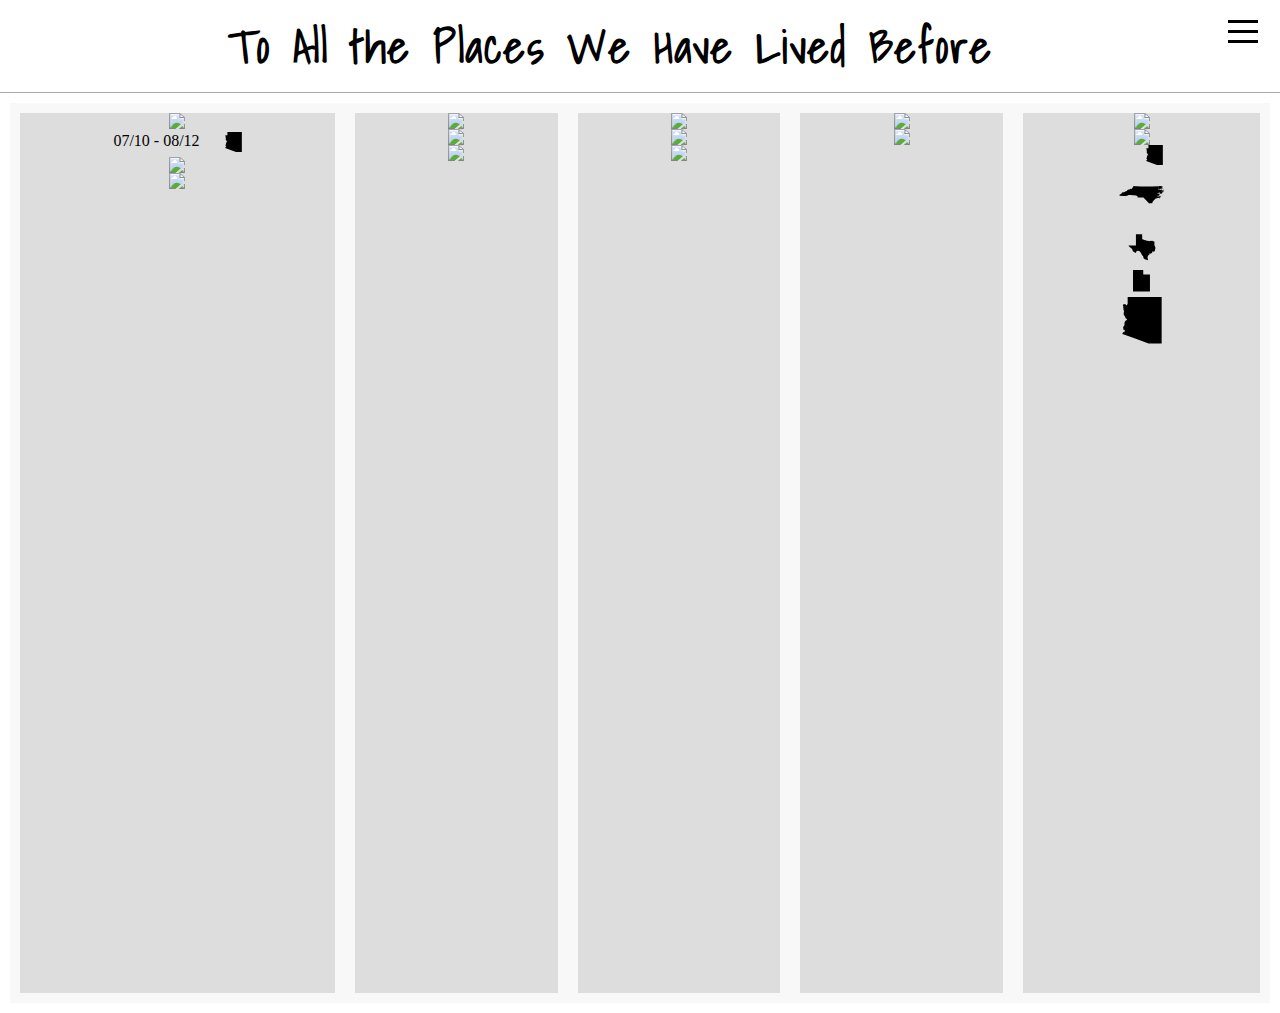
==== index.html @ 55148618 "added state icons and initial date layout" ====
<!DOCTYPE html>
<html lang="en">
  <head>
    <meta charset="UTF-8" />
    <meta name="viewport" content="width=device-width, initial-scale=1.0" />
    <link
      href="https://fonts.googleapis.com/css2?family=Shadows+Into+Light&display=swap"
      rel="stylesheet"
    />
    <link href="https://fonts.googleapis.com/css2?family=Montserrat:wght@100;200;300;400;500&display=swap" rel="stylesheet">
    <link rel="stylesheet" href="./style.css" />
    <title>To All The Places</title>
  </head>
  <body>
    <header>
      <div class="title"><h1>To All the Places We Have Lived Before</h1></div>
      <a href='#'>
        <div class="burger">
        <div class="line1"></div>
        <div class="line2"></div>
        <div class="line3"></div>
      </div>
    </a> 
      <div class='sidebar'>
        <a href='#' class='close'></a>
        <ul>
          <li><a href='#'>Addresses</a></li>
          <li><a href='#'>Moving Tips</a></li>
          <li><a href='#'>Fun Trivia</a></li>
          <li><a href='#'>About Us</a></li>
        </ul>
        </div>
      </div>
    </header>
    <section class='places'>
      <div class='column'>
        <img src='https://via.placeholder.com/310x250'>
        <div class='date-display'>
          <p>07/10 - 08/12</p>
          <img src='./icons/noun_Arizona_19528.svg' class='az'>
        </div>
        <img src='https://via.placeholder.com/310x250'>
        <img src='https://via.placeholder.com/250'>
      </div>
      <div class='column'>
        <img src='https://via.placeholder.com/310x250'>
        <img src='https://via.placeholder.com/310x250'>
        <img src='https://via.placeholder.com/250'>
      </div>
      <div class='column'>
        <img src='https://via.placeholder.com/310x250'>
        <img src='https://via.placeholder.com/310x250'>
        <img src='https://via.placeholder.com/250'>
      </div>
      <div class='column'>
        <img src='https://via.placeholder.com/310x250'>
        <img src='https://via.placeholder.com/310x250'>
      </div>
      <div class='column'>
        <img src='https://via.placeholder.com/310x250'>
        <img src='https://via.placeholder.com/310x250'>
        <img src='./icons/noun_Arizona_19528.svg' class='az'>
        <img src='./icons/noun_North Carolina_636901.svg' class='nc'>
        <img src='./icons/noun_Texas_939311.svg' class='tx'>
        <img src='./icons/noun_Utah_1970648.svg' class='ut'>
        <img src='./icons/Arizona_19528 (2).svg' class='test'>
      </div>
    </section>
    <script src="./index.js"></script>
  </body>
</html>
---- style.css ----
* {
  margin: 0;
  padding: 0;
  box-sizing: border-box;
}

/* HEADER + SIDE NAVBAR */

header {
  display: flex;
  border-bottom: 1px solid rgb(170, 170, 170);
  padding-bottom: 10px;
}

.title {
  flex-grow: 1;
  display: flex;
  justify-content: center;
  font-family: "Shadows Into Light", cursive;
  font-size: 140%;
  letter-spacing: 2px;
}

h1 {
  margin-top: 10px;
}

.burger {
  padding-right: 15px;
  margin-top: 20px;
}

.burger div {
  width: 30px;
  height: 3px;
  background-color: #000;
  margin: 7px;
}

.sidebar {
  height: 100vh;
  width: 0px;
  right: 0;
  overflow-x: hidden;
  position: fixed;
  font-family: "Montserrat", sans-serif;
  font-size: 110%;
  letter-spacing: 3px;
  background-color: lavenderblush;
  transition: all 500ms;
  -webkit-transition: all 500ms;
  -moz-transition: all 500ms;
  -ms-transition: all 500ms;
  -o-transition: all 500ms;
}

.sidebar ul {
  list-style: none;
  position: absolute;
  top: 50%;
  left: 50%;
  transform: translate(-50%, -50%);
  -webkit-transform: translate(-50%, -50%);
  -moz-transform: translate(-50%, -50%);
  -ms-transform: translate(-50%, -50%);
  -o-transform: translate(-50%, -50%);
}

.sidebar ul li {
  padding: 50px 0;
}

.sidebar a {
  text-decoration: none;
  color: #000;
}

.close {
  position: absolute;
  right: 15px;
  top: 20px;
  width: 32px;
  height: 32px;
  opacity: 0.3;
}

.close:hover {
  opacity: 1;
}

.close::before, .close::after {
  position: absolute;
  left: 10px;
  height: 33px;
  width: 2px;
  content: '';
  background-color: #333;
}

.close::before {
  transform: rotate(45deg);
  -webkit-transform: rotate(45deg);
  -moz-transform: rotate(45deg);
  -ms-transform: rotate(45deg);
  -o-transform: rotate(45deg);
}

.close::after {
  transform: rotate(-45deg);
  -webkit-transform: rotate(-45deg);
  -moz-transform: rotate(-45deg);
  -ms-transform: rotate(-45deg);
  -o-transform: rotate(-45deg);
}

/* SECTION PLACES */

.places {
  height: 100vh;
  display: flex;
  background-color: rgb(248, 248, 248);
  margin: 10px;
}

.column {
  flex-grow: 1;
  flex-shrink: 1;
  flex-basis: content;
  margin: 10px;
  background-color: rgb(221, 221, 221);
  display: flex;
  flex-direction: column;
  align-items: center;
}

.az {
  width: 17px;
  margin-left: 25px;
}

.nc {
  width: 50px;
}

.tx {
  width: 30px;
}

.ut {
  width: 17px;
}

.date-display {
  display: flex;
  margin-top: 3px;
}
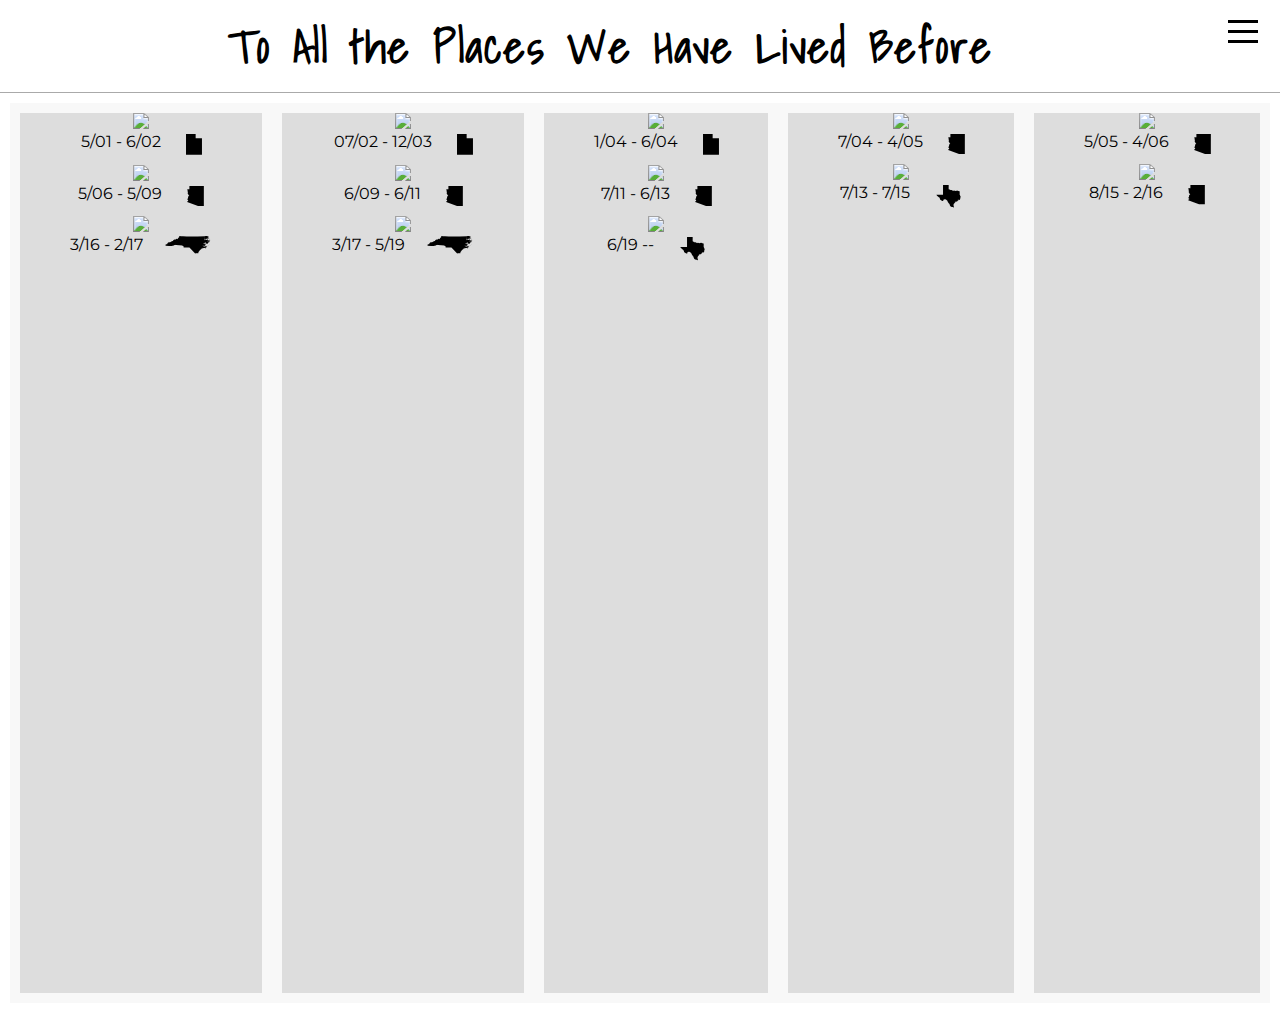
==== commit aad975b7: "places and dates first draft" ====
--- a/index.html
+++ b/index.html
@@ -36,34 +36,77 @@
       <div class='column'>
         <img src='https://via.placeholder.com/310x250'>
         <div class='date-display'>
-          <p>07/10 - 08/12</p>
+          <p>5/01 - 6/02</p>
+          <img src='./icons/noun_Utah_1970648.svg' class='ut'>
+        </div>
+        <img src='https://via.placeholder.com/310x250'>
+        <div class='date-display'>
+          <p>5/06 - 5/09</p>
           <img src='./icons/noun_Arizona_19528.svg' class='az'>
         </div>
         <img src='https://via.placeholder.com/310x250'>
-        <img src='https://via.placeholder.com/250'>
+        <div class='date-display'>
+          <p>3/16 - 2/17</p>
+          <img src='./icons/noun_North Carolina_636901.svg' class='nc'>
+        </div>
       </div>
       <div class='column'>
         <img src='https://via.placeholder.com/310x250'>
+        <div class='date-display'>
+          <p>07/02 - 12/03</p>
+          <img src='./icons/noun_Utah_1970648.svg' class='ut'>
+        </div>
         <img src='https://via.placeholder.com/310x250'>
-        <img src='https://via.placeholder.com/250'>
+        <div class='date-display'>
+          <p>6/09 - 6/11</p>
+          <img src='./icons/noun_Arizona_19528.svg' class='az'>
+        </div>
+        <img src='https://via.placeholder.com/310x250'>
+        <div class='date-display'>
+          <p>3/17 - 5/19</p>
+          <img src='./icons/noun_North Carolina_636901.svg' class='nc'>
+        </div>
       </div>
       <div class='column'>
         <img src='https://via.placeholder.com/310x250'>
+        <div class='date-display'>
+          <p>1/04 - 6/04</p>
+          <img src='./icons/noun_Utah_1970648.svg' class='ut'>
+        </div>
         <img src='https://via.placeholder.com/310x250'>
-        <img src='https://via.placeholder.com/250'>
+        <div class='date-display'>
+          <p>7/11 - 6/13</p>
+          <img src='./icons/noun_Arizona_19528.svg' class='az'>
+        </div>
+        <img src='https://via.placeholder.com/310x250'>
+        <div class='date-display'>
+          <p>6/19 --</p>
+          <img src='./icons/noun_Texas_939311.svg' class='tx'>
+        </div>
       </div>
       <div class='column'>
         <img src='https://via.placeholder.com/310x250'>
+        <div class='date-display'>
+          <p>7/04 - 4/05</p>
+          <img src='./icons/noun_Arizona_19528.svg' class='az'>
+        </div>
         <img src='https://via.placeholder.com/310x250'>
+        <div class='date-display'>
+          <p>7/13 - 7/15</p>
+          <img src='./icons/noun_Texas_939311.svg' class='tx'>
+        </div>
       </div>
       <div class='column'>
         <img src='https://via.placeholder.com/310x250'>
+        <div class='date-display'>
+          <p>5/05 - 4/06</p>
+          <img src='./icons/noun_Arizona_19528.svg' class='az'>
+        </div>
         <img src='https://via.placeholder.com/310x250'>
-        <img src='./icons/noun_Arizona_19528.svg' class='az'>
-        <img src='./icons/noun_North Carolina_636901.svg' class='nc'>
-        <img src='./icons/noun_Texas_939311.svg' class='tx'>
-        <img src='./icons/noun_Utah_1970648.svg' class='ut'>
-        <img src='./icons/Arizona_19528 (2).svg' class='test'>
+        <div class='date-display'>
+          <p>8/15 - 2/16</p>
+          <img src='./icons/noun_Arizona_19528.svg' class='az'>
+        </div>
       </div>
     </section>
     <script src="./index.js"></script>
--- a/style.css
+++ b/style.css
@@ -135,22 +135,32 @@
 
 .az {
   width: 17px;
+  margin-top: 2px;
   margin-left: 25px;
+  margin-bottom: 5px;
 }
 
 .nc {
   width: 50px;
+  margin-top: -15px;
+  margin-bottom: -13px;
+  margin-left: 20px;
 }
 
 .tx {
-  width: 30px;
+  width: 27px;
+  margin-left: 25px;
 }
 
 .ut {
-  width: 17px;
+  width: 16px;
+  margin-top: 2px;
+  margin-left: 25px;
+  margin-bottom: 5px;
 }
 
 .date-display {
   display: flex;
+  font-family: 'Montserrat', sans-serif;
   margin-top: 3px;
 }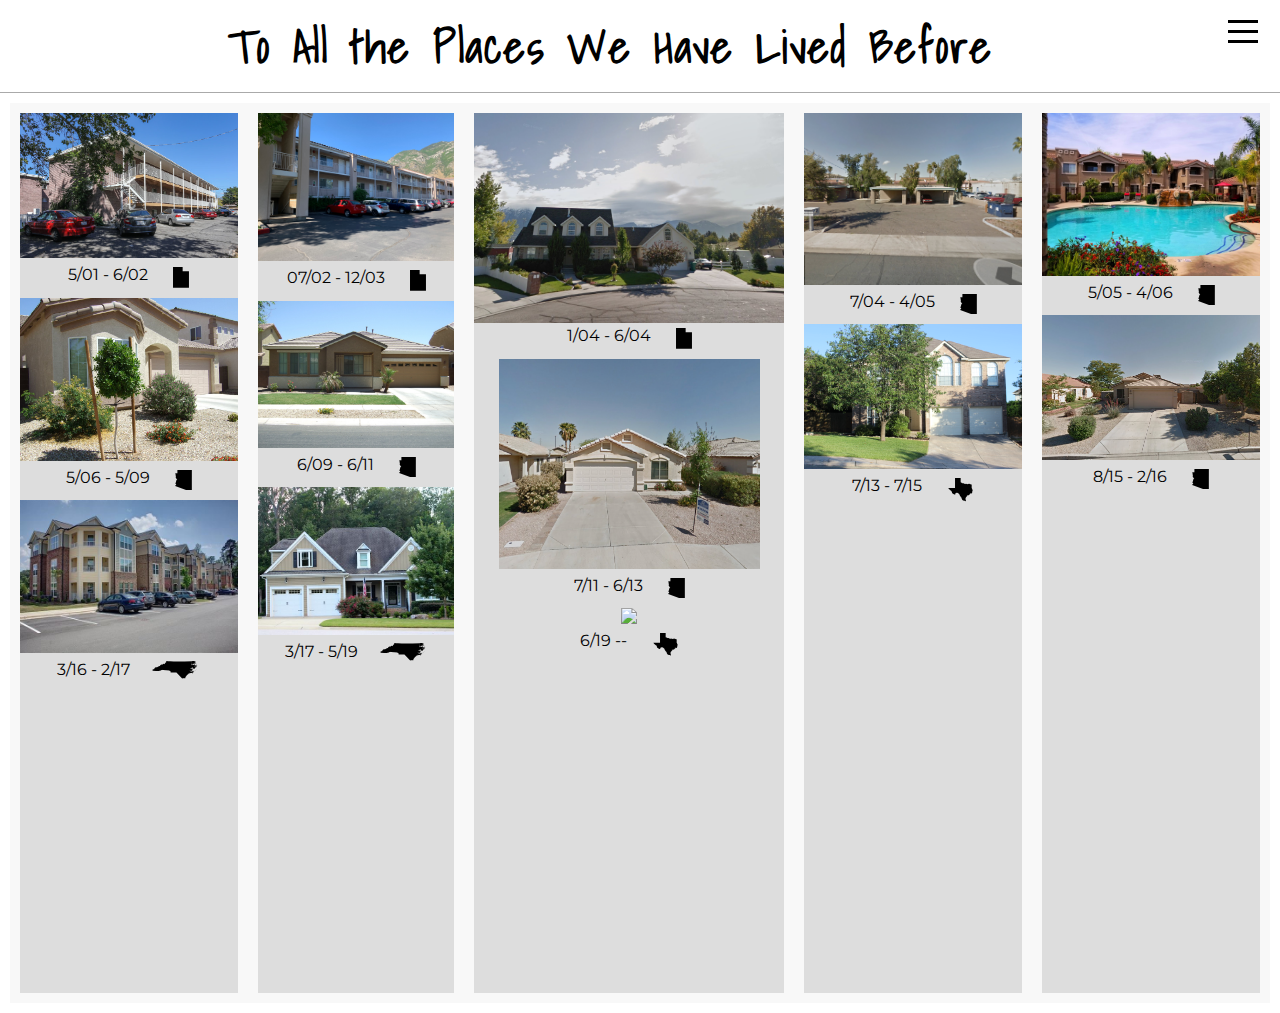
==== commit b5c28fa8: "work on img sizing" ====
--- a/index.html
+++ b/index.html
@@ -24,8 +24,8 @@
       <div class='sidebar'>
         <a href='#' class='close'></a>
         <ul>
-          <li><a href='#'>Addresses</a></li>
-          <li><a href='#'>Moving Tips</a></li>
+          <li><a href='addresses.html'>Addresses</a></li>
+          <li><a href='tips.html'>Moving Tips</a></li>
           <li><a href='#'>Fun Trivia</a></li>
           <li><a href='#'>About Us</a></li>
         </ul>
@@ -34,75 +34,101 @@
     </header>
     <section class='places'>
       <div class='column'>
-        <img src='https://via.placeholder.com/310x250'>
+        <div class="box">
+          <img src='./images/lilac-place-provo.jpg'>
+        </div>
         <div class='date-display'>
           <p>5/01 - 6/02</p>
           <img src='./icons/noun_Utah_1970648.svg' class='ut'>
         </div>
-        <img src='https://via.placeholder.com/310x250'>
+        <div class="box">
+          <img src='./images/Tolleson-house.JPG'>
+        </div>
         <div class='date-display'>
           <p>5/06 - 5/09</p>
           <img src='./icons/noun_Arizona_19528.svg' class='az'>
         </div>
-        <img src='https://via.placeholder.com/310x250'>
+        <div class="box">
+          <img src='./images/Villages-Pecan-Grove.jpg'>
+        </div>
         <div class='date-display'>
           <p>3/16 - 2/17</p>
           <img src='./icons/noun_North Carolina_636901.svg' class='nc'>
         </div>
       </div>
       <div class='column'>
-        <img src='https://via.placeholder.com/310x250'>
+        <div class="box">
+          <img src='./images/Monaco-Ct-provo.JPG'> 
+        </div>
         <div class='date-display'>
           <p>07/02 - 12/03</p>
           <img src='./icons/noun_Utah_1970648.svg' class='ut'>
         </div>
-        <img src='https://via.placeholder.com/310x250'>
+        <div class="box">
+          <img src='./images/Hansen-house.JPG'>
+        </div>
         <div class='date-display'>
           <p>6/09 - 6/11</p>
           <img src='./icons/noun_Arizona_19528.svg' class='az'>
         </div>
-        <img src='https://via.placeholder.com/310x250'>
+        <div class="box">
+          <img src='./images/New-Moon-Ct-Fuquay.jpg'>
+        </div>
         <div class='date-display'>
           <p>3/17 - 5/19</p>
           <img src='./icons/noun_North Carolina_636901.svg' class='nc'>
         </div>
       </div>
       <div class='column'>
-        <img src='https://via.placeholder.com/310x250'>
+        <img src='./images/basement.png'>
         <div class='date-display'>
           <p>1/04 - 6/04</p>
           <img src='./icons/noun_Utah_1970648.svg' class='ut'>
         </div>
-        <img src='https://via.placeholder.com/310x250'>
+        <div class="box">
+          <img src='./images/Catclaw.png'>
+        </div>
         <div class='date-display'>
           <p>7/11 - 6/13</p>
           <img src='./icons/noun_Arizona_19528.svg' class='az'>
         </div>
-        <img src='https://via.placeholder.com/310x250'>
+        <div class="box">
+          <img src='./images/Lobelia.jpg'>
+        </div>
         <div class='date-display'>
           <p>6/19 --</p>
           <img src='./icons/noun_Texas_939311.svg' class='tx'>
         </div>
       </div>
       <div class='column'>
-        <img src='https://via.placeholder.com/310x250'>
+        <div class="box">
+          <img src='./images/w-9th-st.png'>
+        </div>
         <div class='date-display'>
           <p>7/04 - 4/05</p>
           <img src='./icons/noun_Arizona_19528.svg' class='az'>
         </div>
-        <img src='https://via.placeholder.com/310x250'>
+        <div class="box">
+          <img src='./images/21102 Encino Ash.JPG'>
+        </div>
         <div class='date-display'>
           <p>7/13 - 7/15</p>
           <img src='./icons/noun_Texas_939311.svg' class='tx'>
         </div>
+        <div class='box'>
+        </div>
       </div>
       <div class='column'>
-        <img src='https://via.placeholder.com/310x250'>
+        <div class="box">
+          <img src='./images/sun-valley-ranch-mesa.jpg'>
+        </div>
         <div class='date-display'>
           <p>5/05 - 4/06</p>
           <img src='./icons/noun_Arizona_19528.svg' class='az'>
         </div>
-        <img src='https://via.placeholder.com/310x250'>
+        <div class="box">
+          <img src='./images/san-tan-valley.png'>
+        </div>
         <div class='date-display'>
           <p>8/15 - 2/16</p>
           <img src='./icons/noun_Arizona_19528.svg' class='az'>
--- a/style.css
+++ b/style.css
@@ -133,6 +133,17 @@
   align-items: center;
 }
 
+.box img {
+  width: 100%;
+  height: auto;
+}
+
+img {
+  max-width: 310px;
+  max-height: 210px;
+  overflow-y: hidden;
+}
+
 .az {
   width: 17px;
   margin-top: 2px;
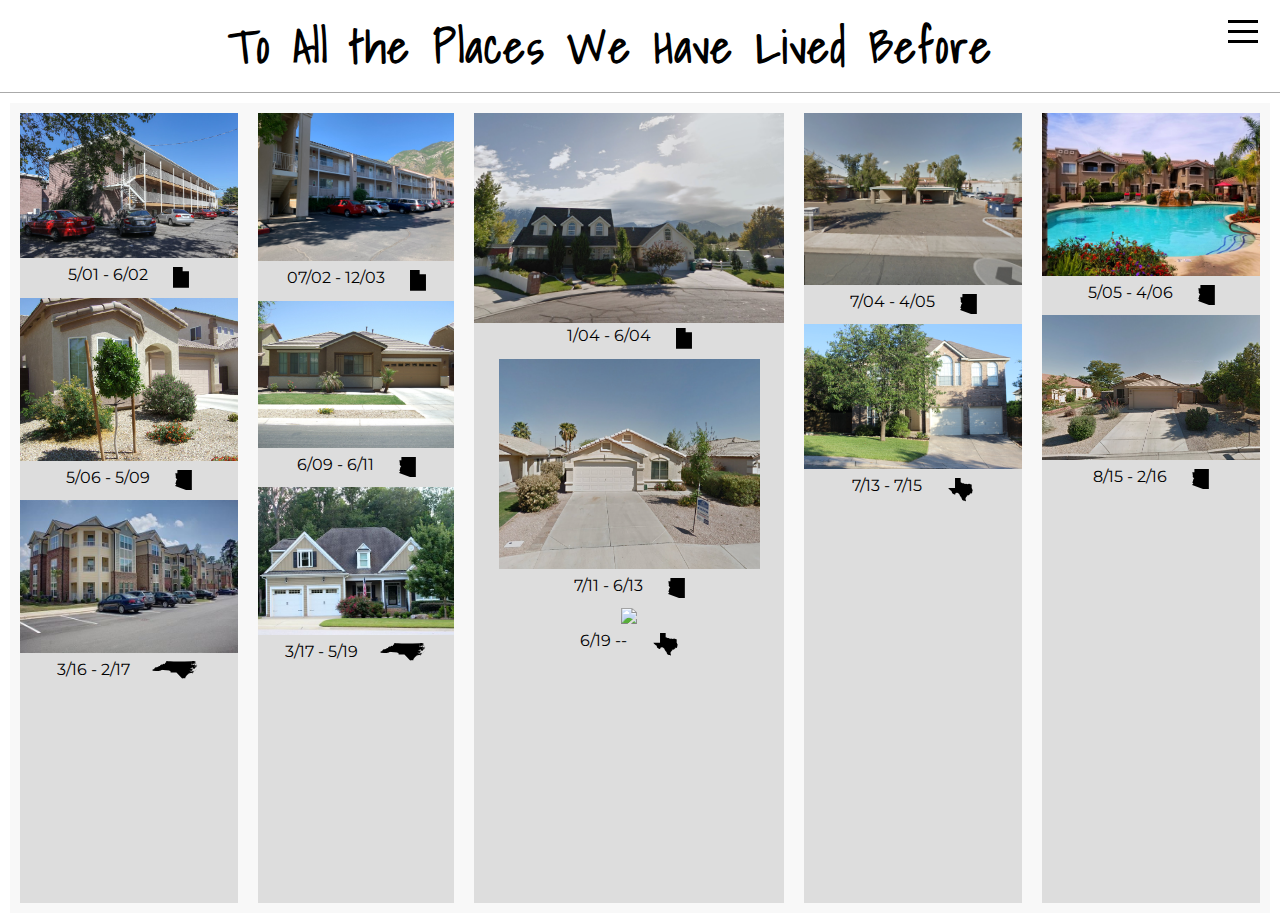
==== commit 4f41b9f0: "work on modal in JS and HTML/CSS" ====
--- a/index.html
+++ b/index.html
@@ -35,21 +35,21 @@
     <section class='places'>
       <div class='column'>
         <div class="box">
-          <img src='./images/lilac-place-provo.jpg'>
+          <img src='./images/lilac-place-provo.jpg' id='modal'>
         </div>
         <div class='date-display'>
           <p>5/01 - 6/02</p>
           <img src='./icons/noun_Utah_1970648.svg' class='ut'>
         </div>
         <div class="box">
-          <img src='./images/Tolleson-house.JPG'>
+          <img src='./images/Tolleson-house.JPG' id='modal'>
         </div>
         <div class='date-display'>
           <p>5/06 - 5/09</p>
           <img src='./icons/noun_Arizona_19528.svg' class='az'>
         </div>
         <div class="box">
-          <img src='./images/Villages-Pecan-Grove.jpg'>
+          <img src='./images/Villages-Pecan-Grove.jpg' id='modal'>
         </div>
         <div class='date-display'>
           <p>3/16 - 2/17</p>
@@ -58,21 +58,21 @@
       </div>
       <div class='column'>
         <div class="box">
-          <img src='./images/Monaco-Ct-provo.JPG'> 
+          <img src='./images/Monaco-Ct-provo.JPG' id='modal'> 
         </div>
         <div class='date-display'>
           <p>07/02 - 12/03</p>
           <img src='./icons/noun_Utah_1970648.svg' class='ut'>
         </div>
         <div class="box">
-          <img src='./images/Hansen-house.JPG'>
+          <img src='./images/Hansen-house.JPG' id='modal'>
         </div>
         <div class='date-display'>
           <p>6/09 - 6/11</p>
           <img src='./icons/noun_Arizona_19528.svg' class='az'>
         </div>
         <div class="box">
-          <img src='./images/New-Moon-Ct-Fuquay.jpg'>
+          <img src='./images/New-Moon-Ct-Fuquay.jpg' id='modal'>
         </div>
         <div class='date-display'>
           <p>3/17 - 5/19</p>
@@ -80,20 +80,20 @@
         </div>
       </div>
       <div class='column'>
-        <img src='./images/basement.png'>
+        <img src='./images/basement.png' id='modal'>
         <div class='date-display'>
           <p>1/04 - 6/04</p>
           <img src='./icons/noun_Utah_1970648.svg' class='ut'>
         </div>
         <div class="box">
-          <img src='./images/Catclaw.png'>
+          <img src='./images/Catclaw.png' id='modal'>
         </div>
         <div class='date-display'>
           <p>7/11 - 6/13</p>
           <img src='./icons/noun_Arizona_19528.svg' class='az'>
         </div>
         <div class="box">
-          <img src='./images/Lobelia.jpg'>
+          <img src='./images/Lobelia.jpg' id='modal'>
         </div>
         <div class='date-display'>
           <p>6/19 --</p>
@@ -102,14 +102,14 @@
       </div>
       <div class='column'>
         <div class="box">
-          <img src='./images/w-9th-st.png'>
+          <img src='./images/w-9th-st.png' id='modal'>
         </div>
         <div class='date-display'>
           <p>7/04 - 4/05</p>
           <img src='./icons/noun_Arizona_19528.svg' class='az'>
         </div>
         <div class="box">
-          <img src='./images/21102 Encino Ash.JPG'>
+          <img src='./images/21102 Encino Ash.JPG' id='modal'>
         </div>
         <div class='date-display'>
           <p>7/13 - 7/15</p>
@@ -120,14 +120,14 @@
       </div>
       <div class='column'>
         <div class="box">
-          <img src='./images/sun-valley-ranch-mesa.jpg'>
+          <img src='./images/sun-valley-ranch-mesa.jpg' id='modal'>
         </div>
         <div class='date-display'>
           <p>5/05 - 4/06</p>
           <img src='./icons/noun_Arizona_19528.svg' class='az'>
         </div>
         <div class="box">
-          <img src='./images/san-tan-valley.png'>
+          <img src='./images/san-tan-valley.png' id='modal'>
         </div>
         <div class='date-display'>
           <p>8/15 - 2/16</p>
--- a/style.css
+++ b/style.css
@@ -116,7 +116,7 @@
 /* SECTION PLACES */
 
 .places {
-  height: 100vh;
+  height: 90vh;
   display: flex;
   background-color: rgb(248, 248, 248);
   margin: 10px;
@@ -174,4 +174,15 @@
   display: flex;
   font-family: 'Montserrat', sans-serif;
   margin-top: 3px;
+}
+
+/* Modal */
+.modal {
+  height: 75%;
+  width: 80%;
+  position: fixed;
+  top: 100px;
+  left: 200px;
+  z-index: 1;
+  background-color: rgb(209, 208, 208);
 }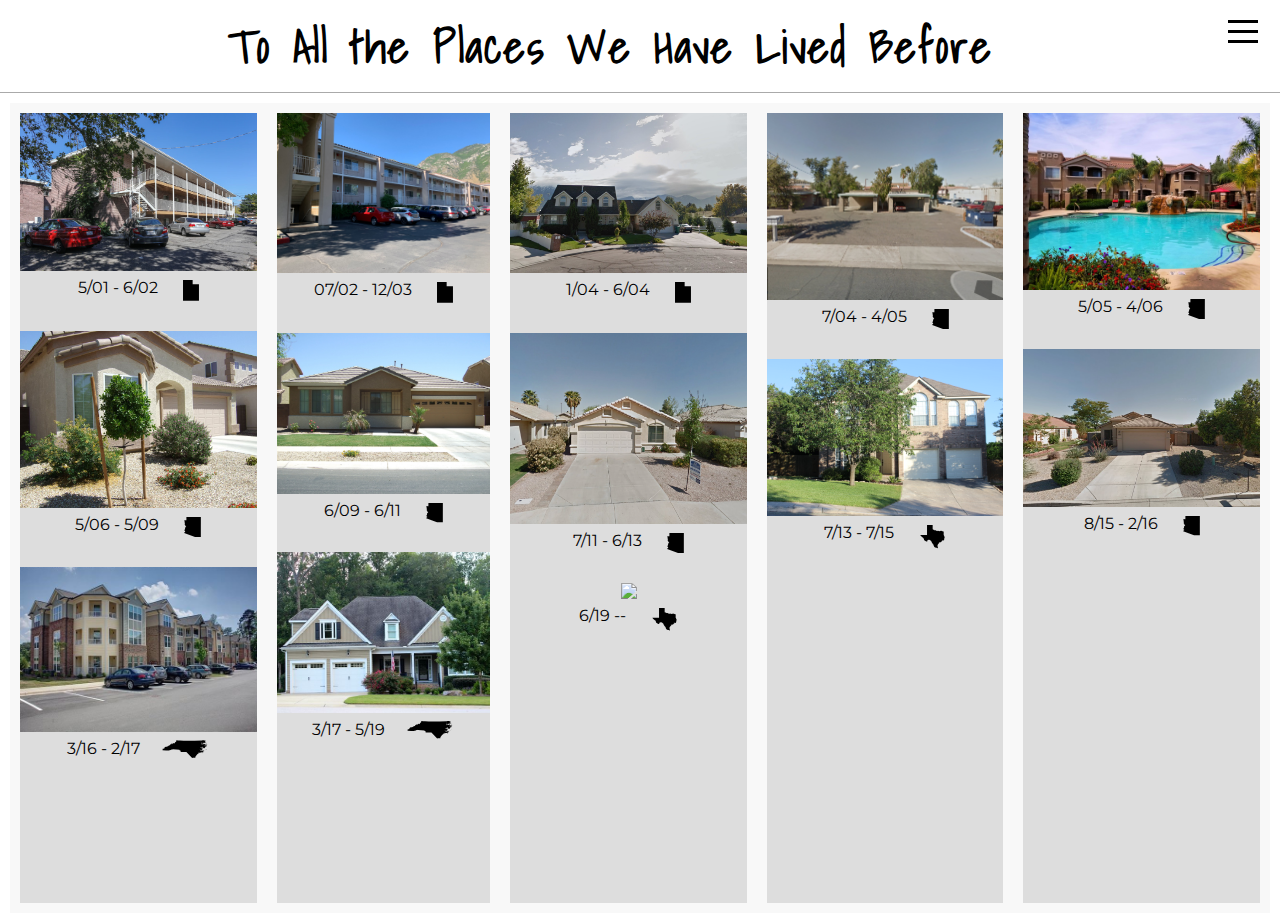
==== commit 56625cf2: "fixed middle column" ====
--- a/index.html
+++ b/index.html
@@ -80,7 +80,9 @@
         </div>
       </div>
       <div class='column'>
-        <img src='./images/basement.png' id='modal'>
+        <div class='box'>
+          <img src='./images/basement.png' id='modal'>
+        </div>
         <div class='date-display'>
           <p>1/04 - 6/04</p>
           <img src='./icons/noun_Utah_1970648.svg' class='ut'>
--- a/style.css
+++ b/style.css
@@ -142,6 +142,7 @@
   max-width: 310px;
   max-height: 210px;
   overflow-y: hidden;
+  cursor: pointer;
 }
 
 .az {
@@ -174,6 +175,7 @@
   display: flex;
   font-family: 'Montserrat', sans-serif;
   margin-top: 3px;
+  margin-bottom: 20px;
 }
 
 /* Modal */
@@ -181,8 +183,20 @@
   height: 75%;
   width: 80%;
   position: fixed;
-  top: 100px;
-  left: 200px;
-  z-index: 1;
-  background-color: rgb(209, 208, 208);
+  top: 10%;
+  left: 10%;
+  background-color: #fff;
+  border: solid 4px #333;
+  border-radius: 4px;
+  -webkit-border-radius: 4px;
+  -moz-border-radius: 4px;
+  -ms-border-radius: 4px;
+  -o-border-radius: 4px;
+}
+
+.close-btn {
+  float: right;
+  padding-right: 15px;
+  font-size: 2.5rem;
+  cursor: pointer;
 }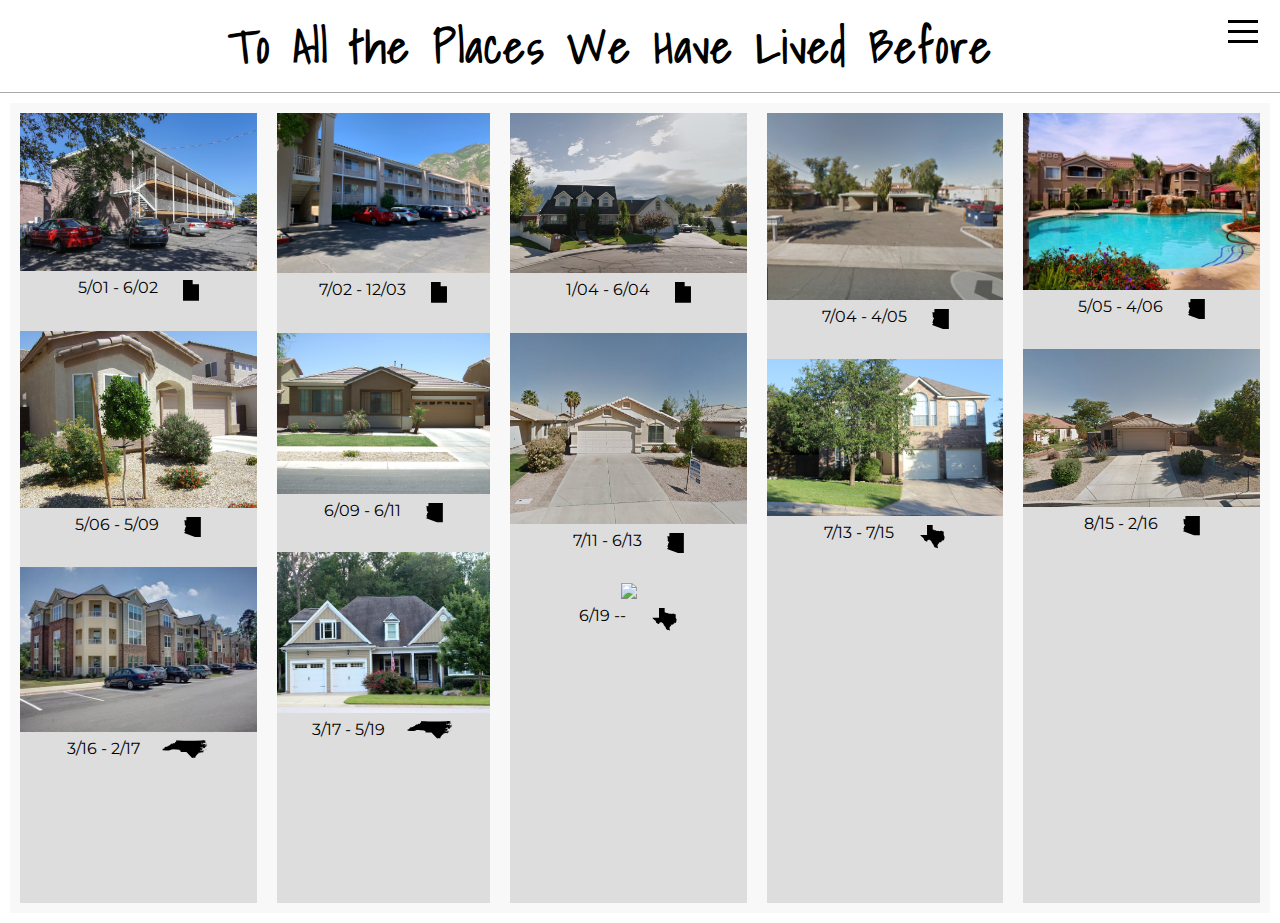
==== commit 98a820b1: "work on places data" ====
--- a/index.html
+++ b/index.html
@@ -35,21 +35,21 @@
     <section class='places'>
       <div class='column'>
         <div class="box">
-          <img src='./images/lilac-place-provo.jpg' id='modal'>
+          <img id='1' src='./images/lilac-place-provo.jpg'>
         </div>
         <div class='date-display'>
           <p>5/01 - 6/02</p>
           <img src='./icons/noun_Utah_1970648.svg' class='ut'>
         </div>
         <div class="box">
-          <img src='./images/Tolleson-house.JPG' id='modal'>
+          <img id='6' src='./images/Tolleson-house.JPG'>
         </div>
         <div class='date-display'>
           <p>5/06 - 5/09</p>
           <img src='./icons/noun_Arizona_19528.svg' class='az'>
         </div>
         <div class="box">
-          <img src='./images/Villages-Pecan-Grove.jpg' id='modal'>
+          <img id='11' src='./images/Villages-Pecan-Grove.jpg'>
         </div>
         <div class='date-display'>
           <p>3/16 - 2/17</p>
@@ -58,21 +58,21 @@
       </div>
       <div class='column'>
         <div class="box">
-          <img src='./images/Monaco-Ct-provo.JPG' id='modal'> 
+          <img id='2' src='./images/Monaco-Ct-provo.JPG'> 
         </div>
         <div class='date-display'>
-          <p>07/02 - 12/03</p>
+          <p>7/02 - 12/03</p>
           <img src='./icons/noun_Utah_1970648.svg' class='ut'>
         </div>
         <div class="box">
-          <img src='./images/Hansen-house.JPG' id='modal'>
+          <img id='7' src='./images/Hansen-house.JPG'>
         </div>
         <div class='date-display'>
           <p>6/09 - 6/11</p>
           <img src='./icons/noun_Arizona_19528.svg' class='az'>
         </div>
         <div class="box">
-          <img src='./images/New-Moon-Ct-Fuquay.jpg' id='modal'>
+          <img id='12' src='./images/New-Moon-Ct-Fuquay.jpg'>
         </div>
         <div class='date-display'>
           <p>3/17 - 5/19</p>
@@ -81,21 +81,21 @@
       </div>
       <div class='column'>
         <div class='box'>
-          <img src='./images/basement.png' id='modal'>
+          <img id='3' src='./images/basement.png'>
         </div>
         <div class='date-display'>
           <p>1/04 - 6/04</p>
           <img src='./icons/noun_Utah_1970648.svg' class='ut'>
         </div>
         <div class="box">
-          <img src='./images/Catclaw.png' id='modal'>
+          <img id='8' src='./images/Catclaw.png'>
         </div>
         <div class='date-display'>
           <p>7/11 - 6/13</p>
           <img src='./icons/noun_Arizona_19528.svg' class='az'>
         </div>
         <div class="box">
-          <img src='./images/Lobelia.jpg' id='modal'>
+          <img id='13' src='./images/Lobelia.jpg'>
         </div>
         <div class='date-display'>
           <p>6/19 --</p>
@@ -104,14 +104,14 @@
       </div>
       <div class='column'>
         <div class="box">
-          <img src='./images/w-9th-st.png' id='modal'>
+          <img id='4' src='./images/w-9th-st.png'>
         </div>
         <div class='date-display'>
           <p>7/04 - 4/05</p>
           <img src='./icons/noun_Arizona_19528.svg' class='az'>
         </div>
         <div class="box">
-          <img src='./images/21102 Encino Ash.JPG' id='modal'>
+          <img id='9' src='./images/21102 Encino Ash.JPG'>
         </div>
         <div class='date-display'>
           <p>7/13 - 7/15</p>
@@ -122,14 +122,14 @@
       </div>
       <div class='column'>
         <div class="box">
-          <img src='./images/sun-valley-ranch-mesa.jpg' id='modal'>
+          <img id='5' src='./images/sun-valley-ranch-mesa.jpg'>
         </div>
         <div class='date-display'>
           <p>5/05 - 4/06</p>
           <img src='./icons/noun_Arizona_19528.svg' class='az'>
         </div>
         <div class="box">
-          <img src='./images/san-tan-valley.png' id='modal'>
+          <img id='10' src='./images/san-tan-valley.png'>
         </div>
         <div class='date-display'>
           <p>8/15 - 2/16</p>
@@ -138,5 +138,6 @@
       </div>
     </section>
     <script src="./index.js"></script>
+    <script src='./modalContents.js'></script>
   </body>
 </html>
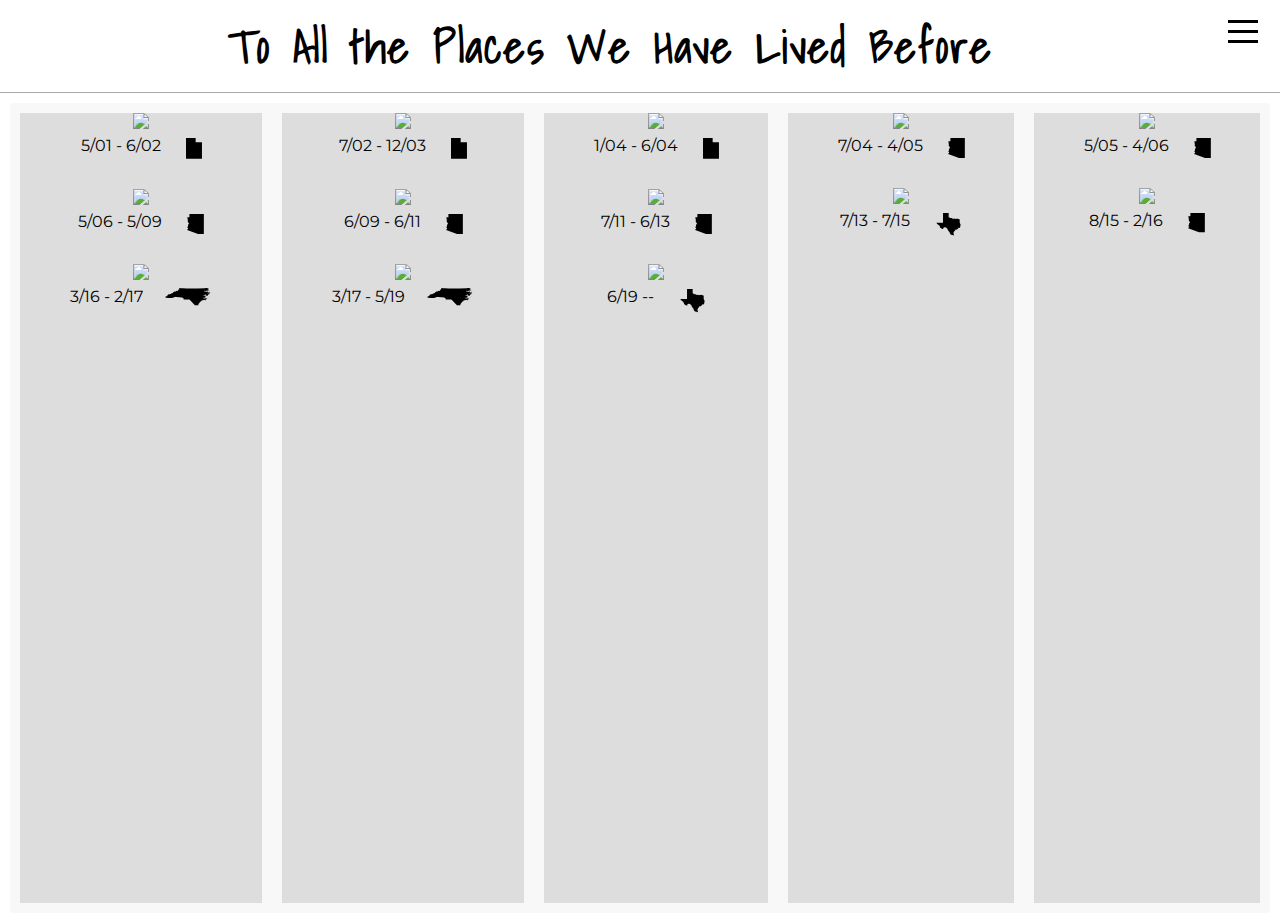
==== commit 459078a5: "working on modal" ====
--- a/index.html
+++ b/index.html
@@ -35,21 +35,21 @@
     <section class='places'>
       <div class='column'>
         <div class="box">
-          <img id='1' src='./images/lilac-place-provo.jpg'>
+          <img id='1' src='./images/lilac-place-provo.jpg' class='sm-img'>
         </div>
         <div class='date-display'>
           <p>5/01 - 6/02</p>
           <img src='./icons/noun_Utah_1970648.svg' class='ut'>
         </div>
         <div class="box">
-          <img id='6' src='./images/Tolleson-house.JPG'>
+          <img id='6' src='./images/Tolleson-house.JPG' class='sm-img'>
         </div>
         <div class='date-display'>
           <p>5/06 - 5/09</p>
           <img src='./icons/noun_Arizona_19528.svg' class='az'>
         </div>
         <div class="box">
-          <img id='11' src='./images/Villages-Pecan-Grove.jpg'>
+          <img id='11' src='./images/Villages-Pecan-Grove.jpg' class='sm-img'>
         </div>
         <div class='date-display'>
           <p>3/16 - 2/17</p>
@@ -58,21 +58,21 @@
       </div>
       <div class='column'>
         <div class="box">
-          <img id='2' src='./images/Monaco-Ct-provo.JPG'> 
+          <img id='2' src='./images/Monaco-Ct-provo.JPG' class='sm-img'> 
         </div>
         <div class='date-display'>
           <p>7/02 - 12/03</p>
           <img src='./icons/noun_Utah_1970648.svg' class='ut'>
         </div>
         <div class="box">
-          <img id='7' src='./images/Hansen-house.JPG'>
+          <img id='7' src='./images/Hansen-house.JPG' class='sm-img'>
         </div>
         <div class='date-display'>
           <p>6/09 - 6/11</p>
           <img src='./icons/noun_Arizona_19528.svg' class='az'>
         </div>
         <div class="box">
-          <img id='12' src='./images/New-Moon-Ct-Fuquay.jpg'>
+          <img id='12' src='./images/New-Moon-Ct-Fuquay.jpg' class='sm-img'>
         </div>
         <div class='date-display'>
           <p>3/17 - 5/19</p>
@@ -81,21 +81,21 @@
       </div>
       <div class='column'>
         <div class='box'>
-          <img id='3' src='./images/basement.png'>
+          <img id='3' src='./images/basement.png' class='sm-img'>
         </div>
         <div class='date-display'>
           <p>1/04 - 6/04</p>
           <img src='./icons/noun_Utah_1970648.svg' class='ut'>
         </div>
         <div class="box">
-          <img id='8' src='./images/Catclaw.png'>
+          <img id='8' src='./images/Catclaw.png' class='sm-img'>
         </div>
         <div class='date-display'>
           <p>7/11 - 6/13</p>
           <img src='./icons/noun_Arizona_19528.svg' class='az'>
         </div>
         <div class="box">
-          <img id='13' src='./images/Lobelia.jpg'>
+          <img id='13' src='./images/Lobelia.jpg' class='sm-img'>
         </div>
         <div class='date-display'>
           <p>6/19 --</p>
@@ -104,14 +104,14 @@
       </div>
       <div class='column'>
         <div class="box">
-          <img id='4' src='./images/w-9th-st.png'>
+          <img id='4' src='./images/w-9th-st.png' class='sm-img'>
         </div>
         <div class='date-display'>
           <p>7/04 - 4/05</p>
           <img src='./icons/noun_Arizona_19528.svg' class='az'>
         </div>
         <div class="box">
-          <img id='9' src='./images/21102 Encino Ash.JPG'>
+          <img id='9' src='./images/encino-ash.JPG' class='sm-img'>
         </div>
         <div class='date-display'>
           <p>7/13 - 7/15</p>
@@ -122,14 +122,14 @@
       </div>
       <div class='column'>
         <div class="box">
-          <img id='5' src='./images/sun-valley-ranch-mesa.jpg'>
+          <img id='5' src='./images/sun-valley-ranch-mesa.jpg' class='sm-img'>
         </div>
         <div class='date-display'>
           <p>5/05 - 4/06</p>
           <img src='./icons/noun_Arizona_19528.svg' class='az'>
         </div>
         <div class="box">
-          <img id='10' src='./images/san-tan-valley.png'>
+          <img id='10' src='./images/san-tan-valley.png' class='sm-img'>
         </div>
         <div class='date-display'>
           <p>8/15 - 2/16</p>
--- a/style.css
+++ b/style.css
@@ -133,12 +133,9 @@
   align-items: center;
 }
 
-.box img {
+.sm-img {
   width: 100%;
   height: auto;
-}
-
-img {
   max-width: 310px;
   max-height: 210px;
   overflow-y: hidden;
@@ -199,4 +196,15 @@
   padding-right: 15px;
   font-size: 2.5rem;
   cursor: pointer;
+}
+
+.modal-img {
+  max-width: 550px;
+  padding: 25px;
+}
+
+.modal-name {
+  font-family: 'Montserrat', sans-serif;
+  text-align: center;
+  max-width: 550px;  
 }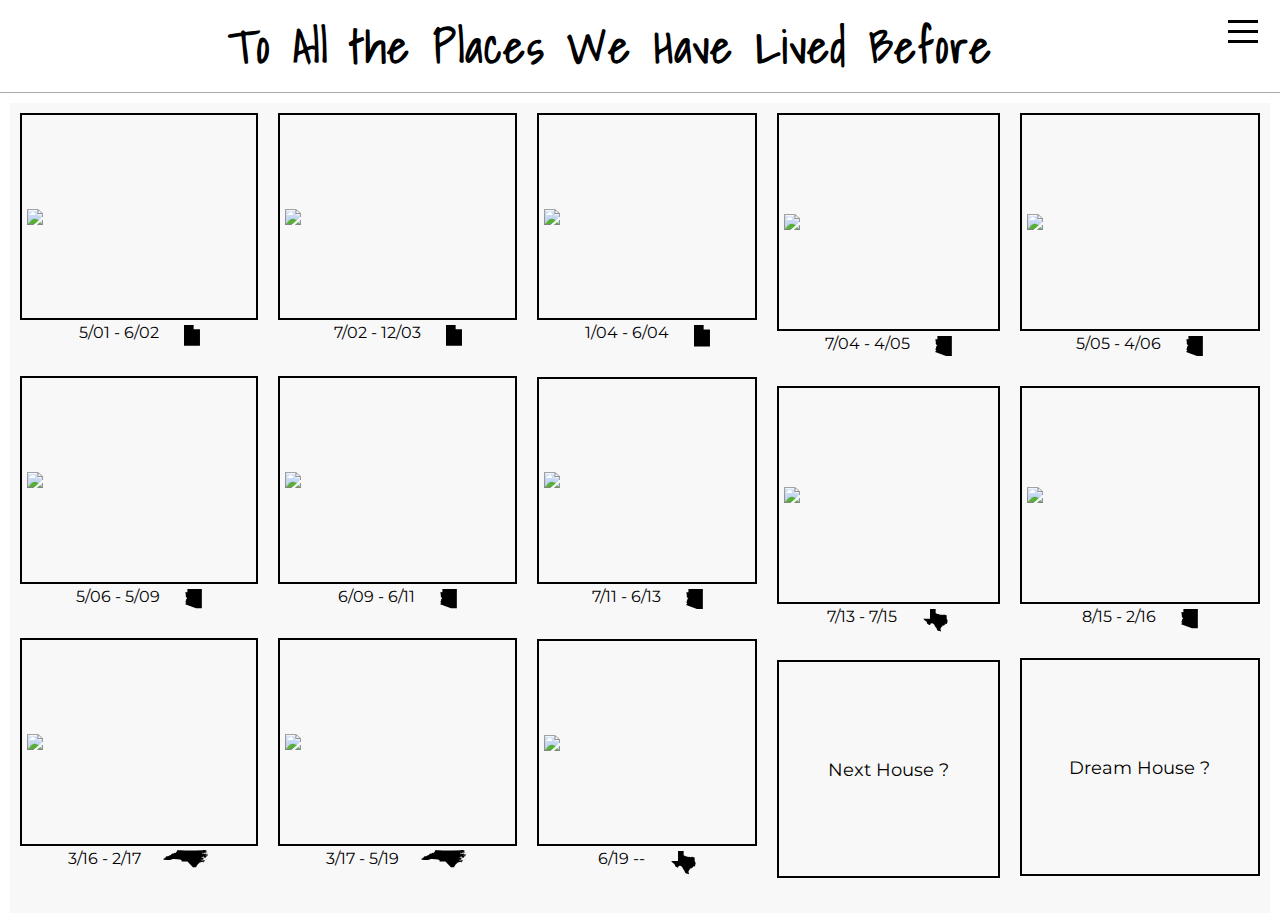
==== commit 4c2e8e9d: "added next and dream house card" ====
--- a/index.html
+++ b/index.html
@@ -118,6 +118,7 @@
           <img src='./icons/noun_Texas_939311.svg' class='tx'>
         </div>
         <div class='box'>
+          <p>Next House ?</p>
         </div>
       </div>
       <div class='column'>
@@ -135,6 +136,9 @@
           <p>8/15 - 2/16</p>
           <img src='./icons/noun_Arizona_19528.svg' class='az'>
         </div>
+        <div class='box'>
+          <p>Dream House ?</p>
+        </div>
       </div>
     </section>
     <script src="./index.js"></script>
--- a/style.css
+++ b/style.css
@@ -127,10 +127,23 @@
   flex-shrink: 1;
   flex-basis: content;
   margin: 10px;
-  background-color: rgb(221, 221, 221);
   display: flex;
   flex-direction: column;
   align-items: center;
+}
+
+.box {
+  border: 2px solid black;
+  width: 100%;
+  height: 218px;
+  display: flex;
+  justify-content: center;
+  align-items: center;
+}
+
+.box p {
+  font-family: 'Montserrat', sans-serif;
+  font-size: 110%; 
 }
 
 .sm-img {
@@ -138,6 +151,7 @@
   height: auto;
   max-width: 310px;
   max-height: 210px;
+  padding: 5px;
   overflow-y: hidden;
   cursor: pointer;
 }
